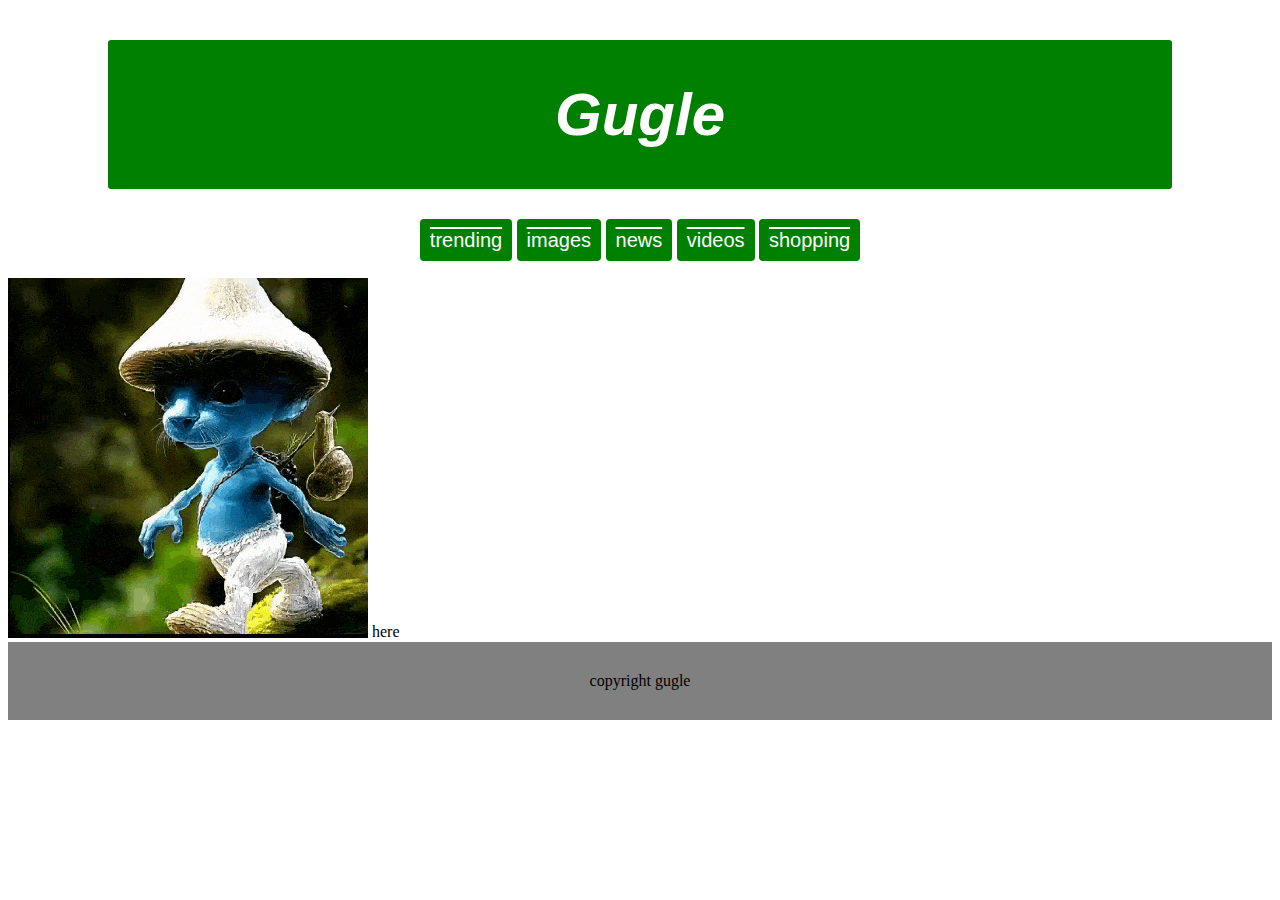
==== index.html @ 55ca8d6f "8" ====
<!DOCTYPE html>

<html>
    <head>
        <meta charset="utf-8">
        <meta http-equiv="X-UA-Compatible" content="IE=edge">
        <title>GUGLE</title>
        <meta name="description" content="this is gugle">
        <meta name="viewport" content="width=device-width, initial-scale=1">
        <link rel="stylesheet" href="styles.css">
    </head>
    <body>
        <h1 class="gugle">
            Gugle
        </h1>
        <nav>
            <a href="trending.html">trending</a>
            <a href="images.html">images</a>
            <a href="news.html">news</a>
            <a href="shopping.html">videos</a>
            <a href="shopping.html">shopping</a>    
        </nav>
        <main>
            <img src="realistic-cat.gif" class="smurf">
            here
        </main>
        <footer>
            copyright gugle
        </footer>
        <script src="" async defer></script>
    </body>
</html>
---- styles.css ----
.smurf {
    width: 200;
    height: 500;
    margin-top: 2%;
}
a {
    border-radius: 4px;
    background-color: green;
    text-decoration:overline;
    font-size: 20px;
    color:white;
    padding: 10px;
}

a:hover {
    text-decoration:none;
}

nav {
    font-family: 'Franklin Gothic Medium', 'Arial Narrow', Arial, sans-serif;
    text-align: center;
}
.gugle {
    margin-left: 100px;
    margin-right: 100px;
    background-color: green;
    padding: 40px;
    border-radius: 3px;
    color: white;
    text-align: center;
    font-size: 60px;
    font-family: Verdana, Geneva, Tahoma, sans-serif;
    font-style: oblique;
}
footer {
    padding: 30px;
    text-align: center;
    background-color: grey;
    bottom: 0;
}
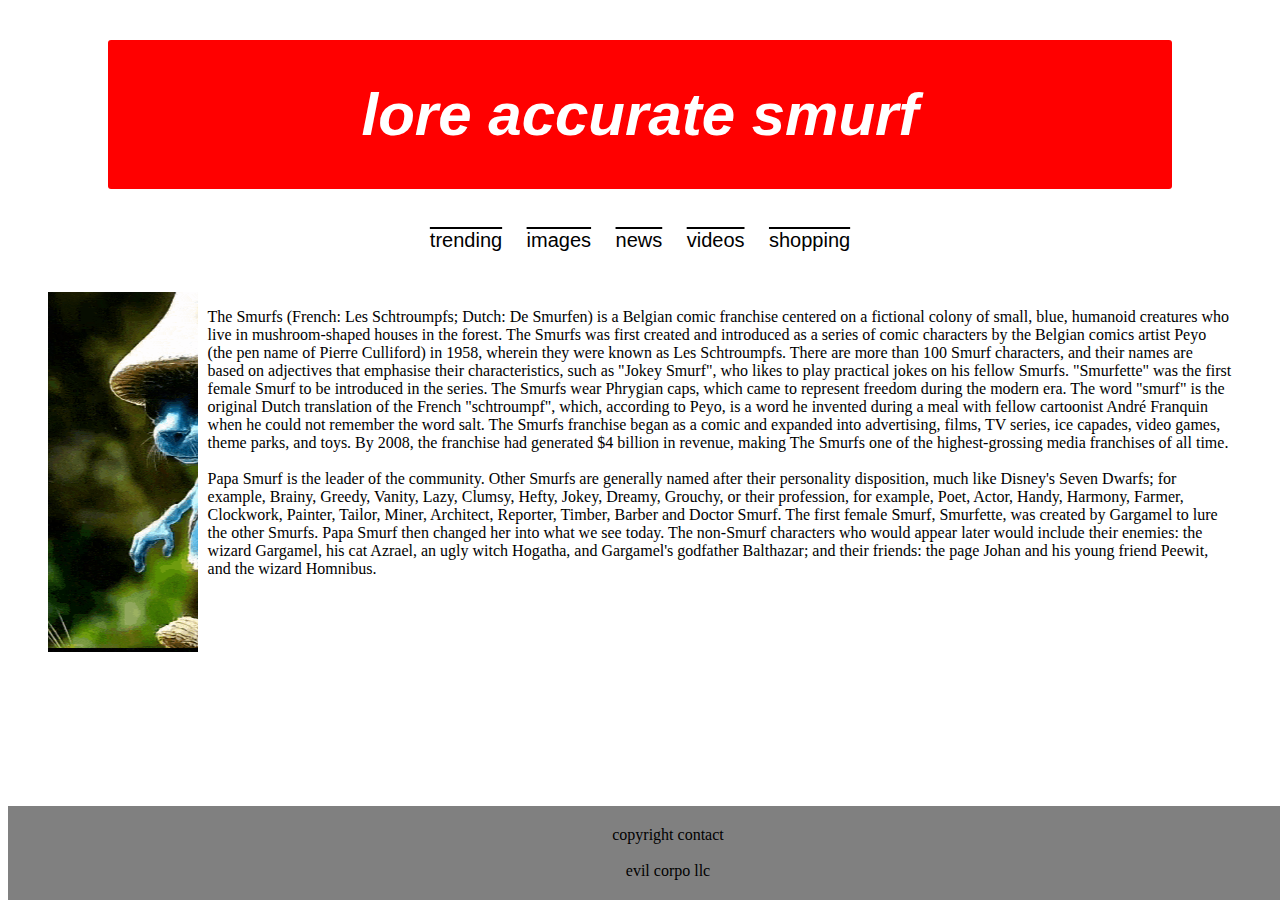
==== commit 09b11dfd: "9" ====
--- a/index.html
+++ b/index.html
@@ -4,14 +4,14 @@
     <head>
         <meta charset="utf-8">
         <meta http-equiv="X-UA-Compatible" content="IE=edge">
-        <title>GUGLE</title>
+        <title></title>
         <meta name="description" content="this is gugle">
         <meta name="viewport" content="width=device-width, initial-scale=1">
         <link rel="stylesheet" href="styles.css">
     </head>
     <body>
         <h1 class="gugle">
-            Gugle
+            lore accurate smurf
         </h1>
         <nav>
             <a href="trending.html">trending</a>
@@ -21,12 +21,19 @@
             <a href="shopping.html">shopping</a>    
         </nav>
         <main>
-            <img src="realistic-cat.gif" class="smurf">
-            here
+            <marquee behavior="alternate" direction="left"><img src="realistic-cat.gif" class="smurf"></marquee>
+            <p class="zmaj">The Smurfs (French: Les Schtroumpfs; Dutch: De Smurfen) is a Belgian comic franchise centered on a fictional colony of small, blue, humanoid creatures who live in mushroom-shaped houses in the forest. The Smurfs was first created and introduced as a series of comic characters by the Belgian comics artist Peyo (the pen name of Pierre Culliford) in 1958, wherein they were known as Les Schtroumpfs. There are more than 100 Smurf characters, and their names are based on adjectives that emphasise their characteristics, such as "Jokey Smurf", who likes to play practical jokes on his fellow Smurfs. "Smurfette" was the first female Smurf to be introduced in the series. The Smurfs wear Phrygian caps, which came to represent freedom during the modern era.
+                The word "smurf" is the original Dutch translation of the French "schtroumpf", which, according to Peyo, is a word he invented during a meal with fellow cartoonist André Franquin when he could not remember the word salt.
+                The Smurfs franchise began as a comic and expanded into advertising, films, TV series, ice capades, video games, theme parks, and toys. By 2008, the franchise had generated $4 billion in revenue, making The Smurfs one of the highest-grossing media franchises of all time.
+                <br><br>
+                Papa Smurf is the leader of the community. Other Smurfs are generally named after their personality disposition, much like Disney's Seven Dwarfs; for example, Brainy, Greedy, Vanity, Lazy, Clumsy, Hefty, Jokey, Dreamy, Grouchy, or their profession, for example, Poet, Actor, Handy, Harmony, Farmer, Clockwork, Painter, Tailor, Miner, Architect, Reporter, Timber, Barber and Doctor Smurf. The first female Smurf, Smurfette, was created by Gargamel to lure the other Smurfs. Papa Smurf then changed her into what we see today. The non-Smurf characters who would appear later would include their enemies: the wizard Gargamel, his cat Azrael, an ugly witch Hogatha, and Gargamel's godfather Balthazar; and their friends: the page Johan and his young friend Peewit, and the wizard Homnibus.
+            </p>
         </main>
-        <footer>
-            copyright gugle
-        </footer>
         <script src="" async defer></script>
     </body>
+    <footer>
+        copyright contact
+        <br><br>
+        evil corpo llc
+    </footer>
 </html>--- a/styles.css
+++ b/styles.css
@@ -1,14 +1,9 @@
-.smurf {
-    width: 200;
-    height: 500;
-    margin-top: 2%;
-}
 a {
     border-radius: 4px;
-    background-color: green;
-    text-decoration:overline;
+
+    text-decoration: overline;
     font-size: 20px;
-    color:white;
+    color: black;
     padding: 10px;
 }
 
@@ -23,7 +18,7 @@
 .gugle {
     margin-left: 100px;
     margin-right: 100px;
-    background-color: green;
+    background-color: red;
     padding: 40px;
     border-radius: 3px;
     color: white;
@@ -32,9 +27,19 @@
     font-family: Verdana, Geneva, Tahoma, sans-serif;
     font-style: oblique;
 }
+main {
+    margin: 40px;
+    display: flex;
+}
+
+.zmaj {
+    padding-left: 10px;
+}
 footer {
-    padding: 30px;
+    padding: 20px;
+    width: 100%;
     text-align: center;
+    position: absolute;
     background-color: grey;
     bottom: 0;
 }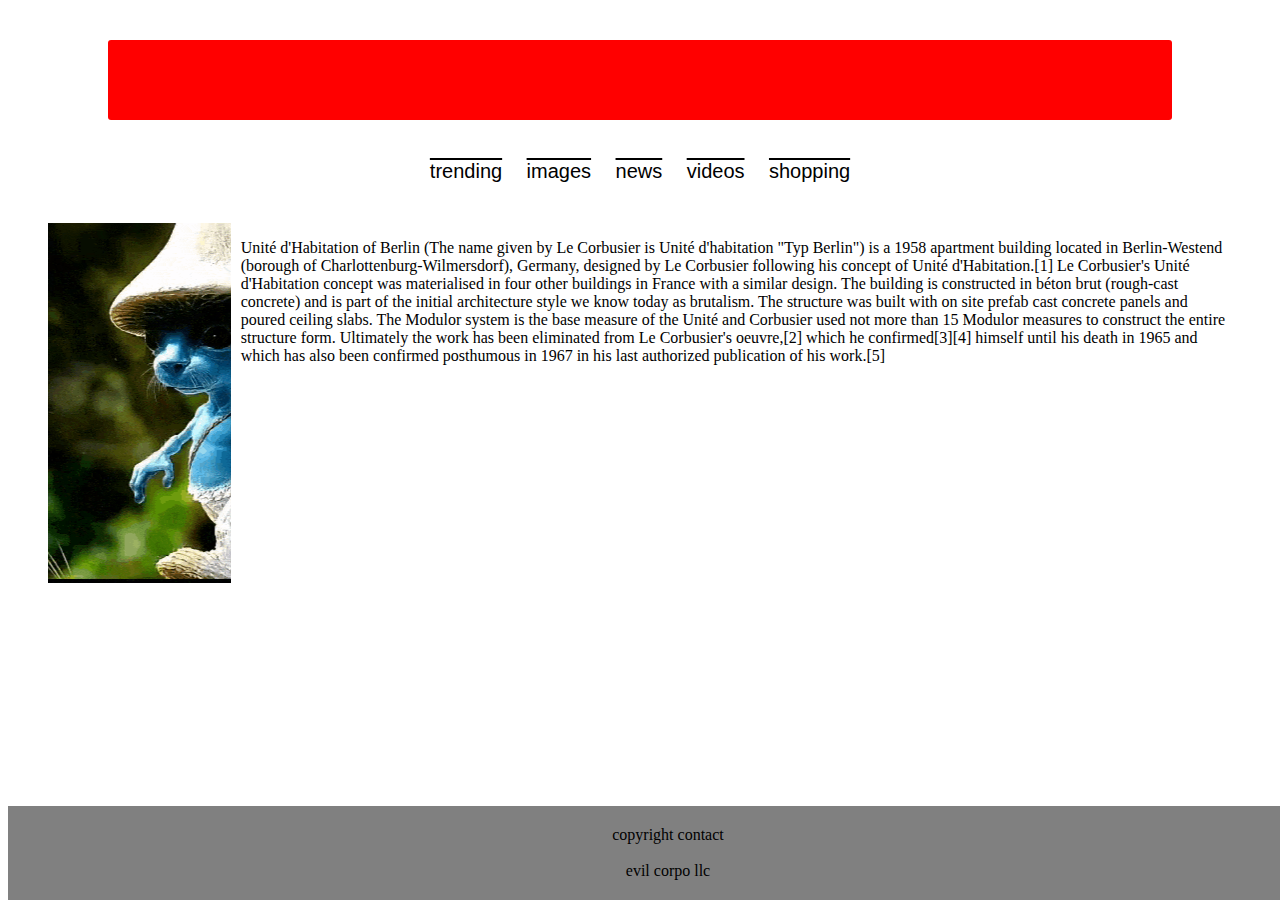
==== commit 657609af: "9?" ====
--- a/index.html
+++ b/index.html
@@ -11,7 +11,7 @@
     </head>
     <body>
         <h1 class="gugle">
-            lore accurate smurf
+            
         </h1>
         <nav>
             <a href="trending.html">trending</a>
@@ -22,11 +22,8 @@
         </nav>
         <main>
             <marquee behavior="alternate" direction="left"><img src="realistic-cat.gif" class="smurf"></marquee>
-            <p class="zmaj">The Smurfs (French: Les Schtroumpfs; Dutch: De Smurfen) is a Belgian comic franchise centered on a fictional colony of small, blue, humanoid creatures who live in mushroom-shaped houses in the forest. The Smurfs was first created and introduced as a series of comic characters by the Belgian comics artist Peyo (the pen name of Pierre Culliford) in 1958, wherein they were known as Les Schtroumpfs. There are more than 100 Smurf characters, and their names are based on adjectives that emphasise their characteristics, such as "Jokey Smurf", who likes to play practical jokes on his fellow Smurfs. "Smurfette" was the first female Smurf to be introduced in the series. The Smurfs wear Phrygian caps, which came to represent freedom during the modern era.
-                The word "smurf" is the original Dutch translation of the French "schtroumpf", which, according to Peyo, is a word he invented during a meal with fellow cartoonist André Franquin when he could not remember the word salt.
-                The Smurfs franchise began as a comic and expanded into advertising, films, TV series, ice capades, video games, theme parks, and toys. By 2008, the franchise had generated $4 billion in revenue, making The Smurfs one of the highest-grossing media franchises of all time.
-                <br><br>
-                Papa Smurf is the leader of the community. Other Smurfs are generally named after their personality disposition, much like Disney's Seven Dwarfs; for example, Brainy, Greedy, Vanity, Lazy, Clumsy, Hefty, Jokey, Dreamy, Grouchy, or their profession, for example, Poet, Actor, Handy, Harmony, Farmer, Clockwork, Painter, Tailor, Miner, Architect, Reporter, Timber, Barber and Doctor Smurf. The first female Smurf, Smurfette, was created by Gargamel to lure the other Smurfs. Papa Smurf then changed her into what we see today. The non-Smurf characters who would appear later would include their enemies: the wizard Gargamel, his cat Azrael, an ugly witch Hogatha, and Gargamel's godfather Balthazar; and their friends: the page Johan and his young friend Peewit, and the wizard Homnibus.
+            <p class="zmaj">
+                Unité d'Habitation of Berlin (The name given by Le Corbusier is Unité d'habitation "Typ Berlin") is a 1958 apartment building located in Berlin-Westend (borough of Charlottenburg-Wilmersdorf), Germany, designed by Le Corbusier following his concept of Unité d'Habitation.[1] Le Corbusier's Unité d'Habitation concept was materialised in four other buildings in France with a similar design. The building is constructed in béton brut (rough-cast concrete) and is part of the initial architecture style we know today as brutalism. The structure was built with on site prefab cast concrete panels and poured ceiling slabs. The Modulor system is the base measure of the Unité and Corbusier used not more than 15 Modulor measures to construct the entire structure form. Ultimately the work has been eliminated from Le Corbusier's oeuvre,[2] which he confirmed[3][4] himself until his death in 1965 and which has also been confirmed posthumous in 1967 in his last authorized publication of his work.[5]
             </p>
         </main>
         <script src="" async defer></script>
--- a/styles.css
+++ b/styles.css
@@ -42,4 +42,8 @@
     position: absolute;
     background-color: grey;
     bottom: 0;
+}
+.coolcat {
+    width: 50px;
+    height: 100px;
 }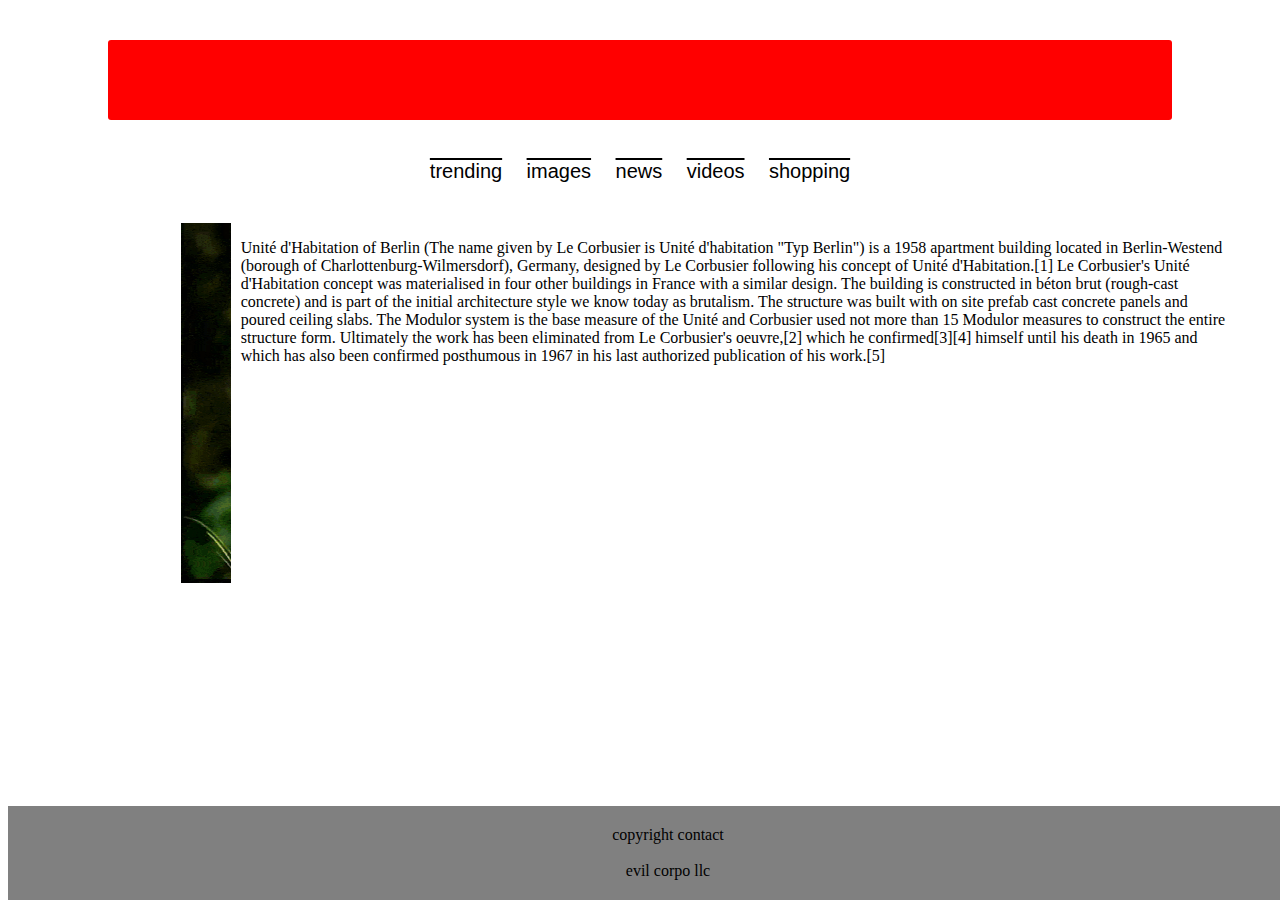
==== commit 86e232bd: "10" ====
--- a/index.html
+++ b/index.html
@@ -17,7 +17,7 @@
             <a href="trending.html">trending</a>
             <a href="images.html">images</a>
             <a href="news.html">news</a>
-            <a href="shopping.html">videos</a>
+            <a href="videos.html">videos</a>
             <a href="shopping.html">shopping</a>    
         </nav>
         <main>
--- a/styles.css
+++ b/styles.css
@@ -46,4 +46,8 @@
 .coolcat {
     width: 50px;
     height: 100px;
+}
+
+table {
+    padding: 20px;
 }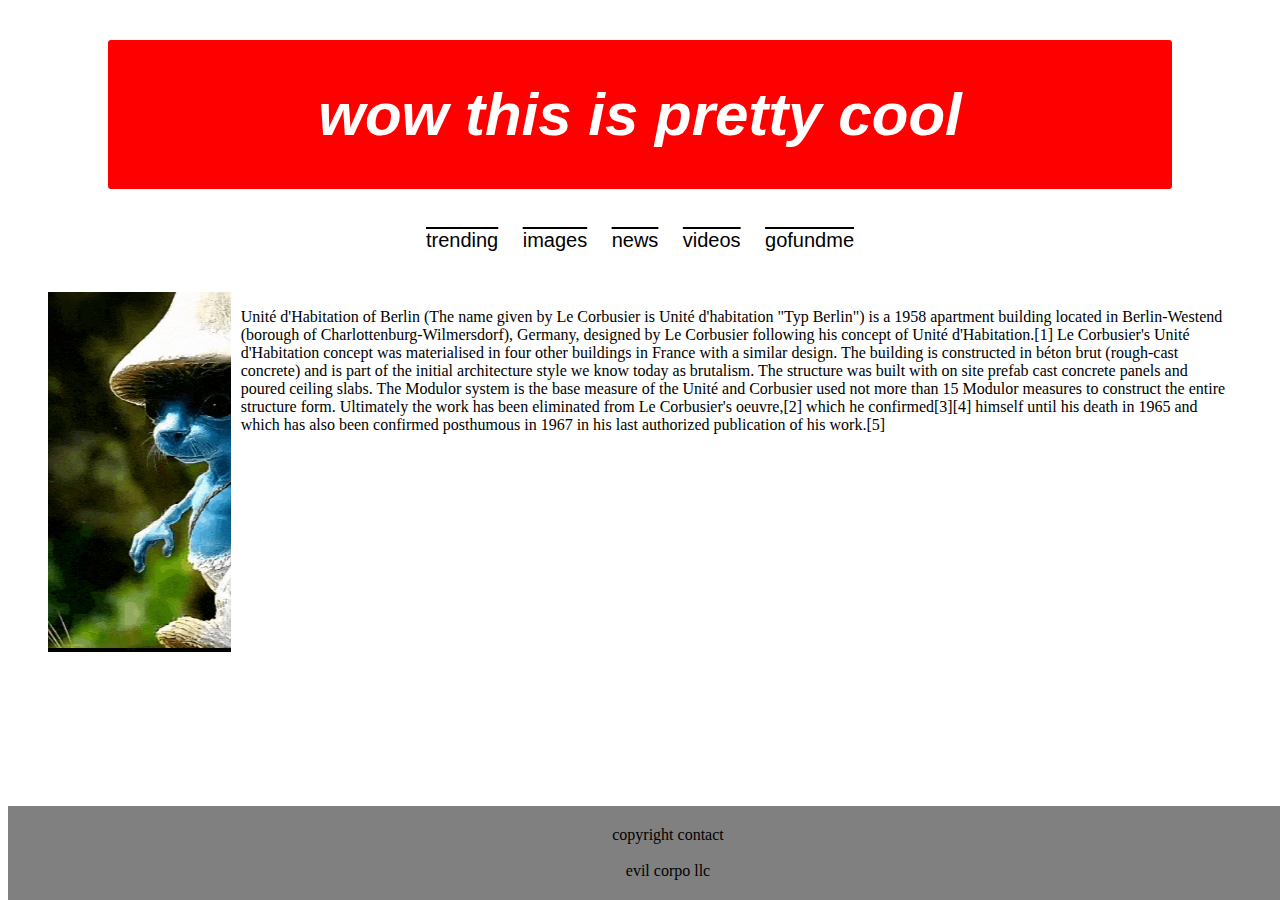
==== commit 3f480ba7: "110" ====
--- a/index.html
+++ b/index.html
@@ -7,18 +7,18 @@
         <title></title>
         <meta name="description" content="this is gugle">
         <meta name="viewport" content="width=device-width, initial-scale=1">
-        <link rel="stylesheet" href="styles.css">
+        <link rel="stylesheet" href="styles/styles.css">
     </head>
     <body>
         <h1 class="gugle">
-            
+            wow this is pretty cool
         </h1>
         <nav>
             <a href="trending.html">trending</a>
             <a href="images.html">images</a>
             <a href="news.html">news</a>
             <a href="videos.html">videos</a>
-            <a href="shopping.html">shopping</a>    
+            <a href="shopping.html">gofundme</a>    
         </nav>
         <main>
             <marquee behavior="alternate" direction="left"><img src="realistic-cat.gif" class="smurf"></marquee>
@@ -26,7 +26,7 @@
                 Unité d'Habitation of Berlin (The name given by Le Corbusier is Unité d'habitation "Typ Berlin") is a 1958 apartment building located in Berlin-Westend (borough of Charlottenburg-Wilmersdorf), Germany, designed by Le Corbusier following his concept of Unité d'Habitation.[1] Le Corbusier's Unité d'Habitation concept was materialised in four other buildings in France with a similar design. The building is constructed in béton brut (rough-cast concrete) and is part of the initial architecture style we know today as brutalism. The structure was built with on site prefab cast concrete panels and poured ceiling slabs. The Modulor system is the base measure of the Unité and Corbusier used not more than 15 Modulor measures to construct the entire structure form. Ultimately the work has been eliminated from Le Corbusier's oeuvre,[2] which he confirmed[3][4] himself until his death in 1965 and which has also been confirmed posthumous in 1967 in his last authorized publication of his work.[5]
             </p>
         </main>
-        <script src="" async defer></script>
+        <script src="" async></script>
     </body>
     <footer>
         copyright contact
--- a/styles/styles.css
+++ b/styles/styles.css
@@ -0,0 +1,53 @@
+a {
+    border-radius: 4px;
+
+    text-decoration: overline;
+    font-size: 20px;
+    color: black;
+    padding: 10px;
+}
+
+a:hover {
+    text-decoration:none;
+}
+
+nav {
+    font-family: 'Franklin Gothic Medium', 'Arial Narrow', Arial, sans-serif;
+    text-align: center;
+}
+.gugle {
+    margin-left: 100px;
+    margin-right: 100px;
+    background-color: red;
+    padding: 40px;
+    border-radius: 3px;
+    color: white;
+    text-align: center;
+    font-size: 60px;
+    font-family: Verdana, Geneva, Tahoma, sans-serif;
+    font-style: oblique;
+}
+main {
+    margin: 40px;
+    display: flex;
+}
+
+.zmaj {
+    padding-left: 10px;
+}
+footer {
+    padding: 20px;
+    width: 100%;
+    text-align: center;
+    position: absolute;
+    background-color: grey;
+    bottom: 0;
+}
+.coolcat {
+    width: 50px;
+    height: 100px;
+}
+
+table {
+    padding: 20px;
+}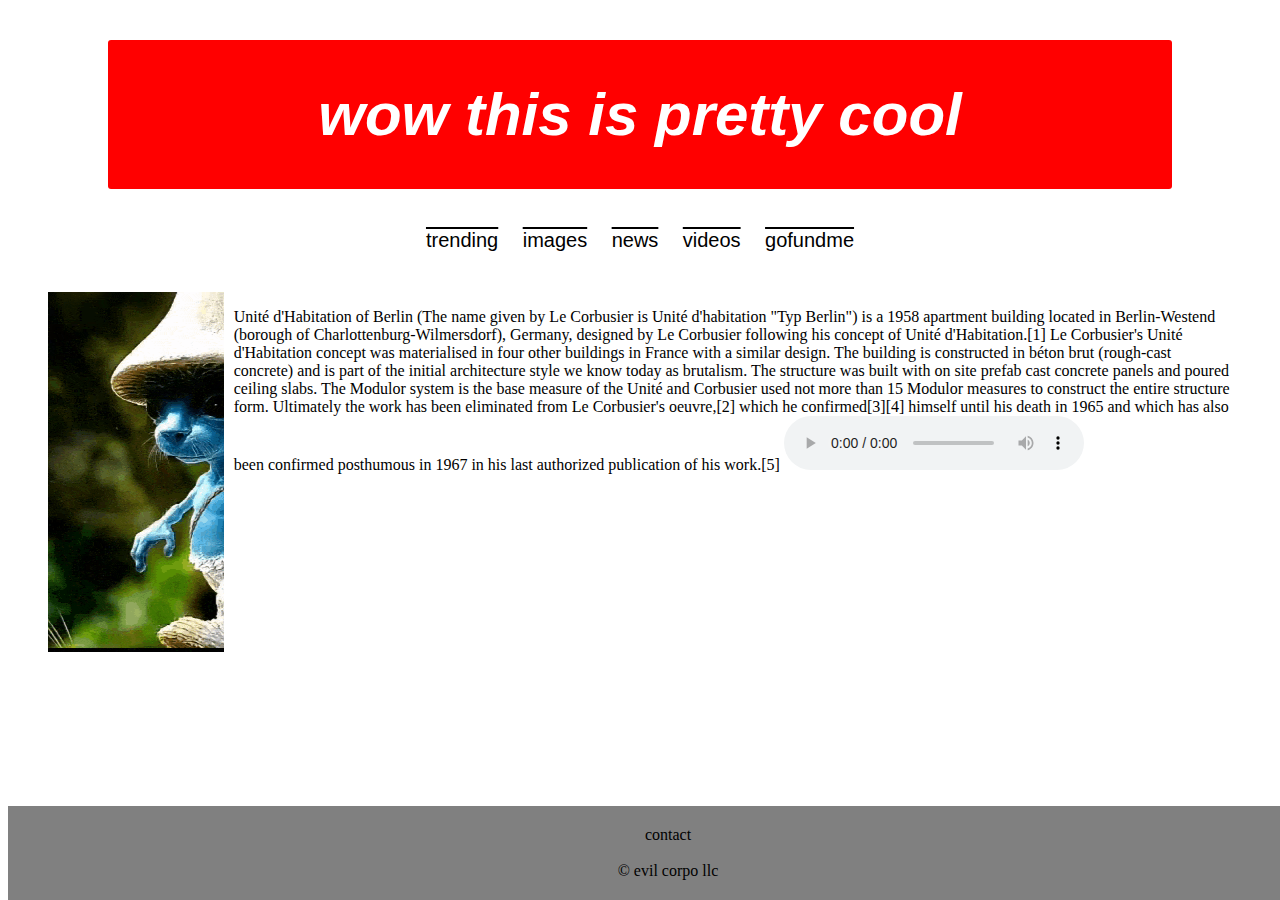
==== commit 3d56e3cd: "Update index.html" ====
--- a/index.html
+++ b/index.html
@@ -24,13 +24,18 @@
             <marquee behavior="alternate" direction="left"><img src="realistic-cat.gif" class="smurf"></marquee>
             <p class="zmaj">
                 Unité d'Habitation of Berlin (The name given by Le Corbusier is Unité d'habitation "Typ Berlin") is a 1958 apartment building located in Berlin-Westend (borough of Charlottenburg-Wilmersdorf), Germany, designed by Le Corbusier following his concept of Unité d'Habitation.[1] Le Corbusier's Unité d'Habitation concept was materialised in four other buildings in France with a similar design. The building is constructed in béton brut (rough-cast concrete) and is part of the initial architecture style we know today as brutalism. The structure was built with on site prefab cast concrete panels and poured ceiling slabs. The Modulor system is the base measure of the Unité and Corbusier used not more than 15 Modulor measures to construct the entire structure form. Ultimately the work has been eliminated from Le Corbusier's oeuvre,[2] which he confirmed[3][4] himself until his death in 1965 and which has also been confirmed posthumous in 1967 in his last authorized publication of his work.[5]
+             <audio controls>
+                 <source>
+             </audio>
             </p>
         </main>
+        <h2></h2>
         <script src="" async></script>
     </body>
     <footer>
-        copyright contact
+        contact
         <br><br>
+        <span> &copy </yspan>
         evil corpo llc
     </footer>
-</html>+</html>
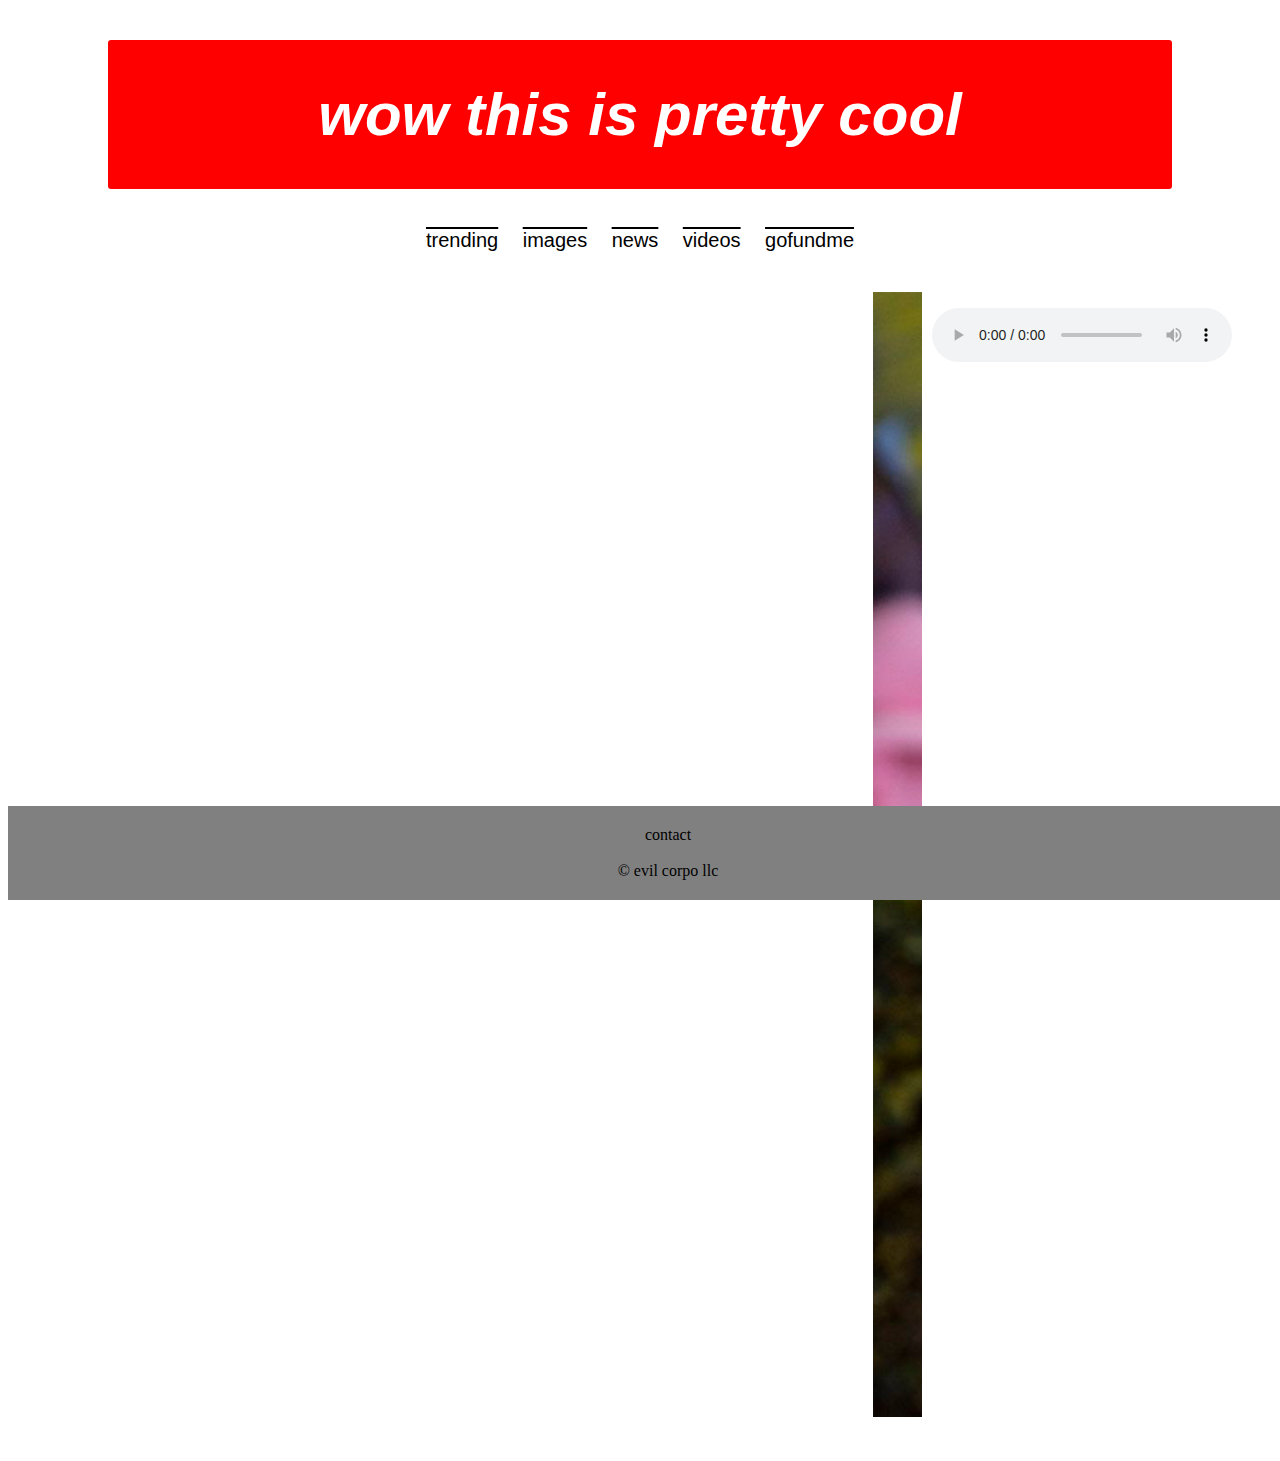
==== commit 0c6dd263: "Update index.html" ====
--- a/index.html
+++ b/index.html
@@ -21,9 +21,9 @@
             <a href="shopping.html">gofundme</a>    
         </nav>
         <main>
-            <marquee behavior="alternate" direction="left"><img src="realistic-cat.gif" class="smurf"></marquee>
+            <marquee behavior="alternate" direction="left"><img src="ken.png" class="smurf"></marquee>
             <p class="zmaj">
-                Unité d'Habitation of Berlin (The name given by Le Corbusier is Unité d'habitation "Typ Berlin") is a 1958 apartment building located in Berlin-Westend (borough of Charlottenburg-Wilmersdorf), Germany, designed by Le Corbusier following his concept of Unité d'Habitation.[1] Le Corbusier's Unité d'Habitation concept was materialised in four other buildings in France with a similar design. The building is constructed in béton brut (rough-cast concrete) and is part of the initial architecture style we know today as brutalism. The structure was built with on site prefab cast concrete panels and poured ceiling slabs. The Modulor system is the base measure of the Unité and Corbusier used not more than 15 Modulor measures to construct the entire structure form. Ultimately the work has been eliminated from Le Corbusier's oeuvre,[2] which he confirmed[3][4] himself until his death in 1965 and which has also been confirmed posthumous in 1967 in his last authorized publication of his work.[5]
+               
              <audio controls>
                  <source>
              </audio>
